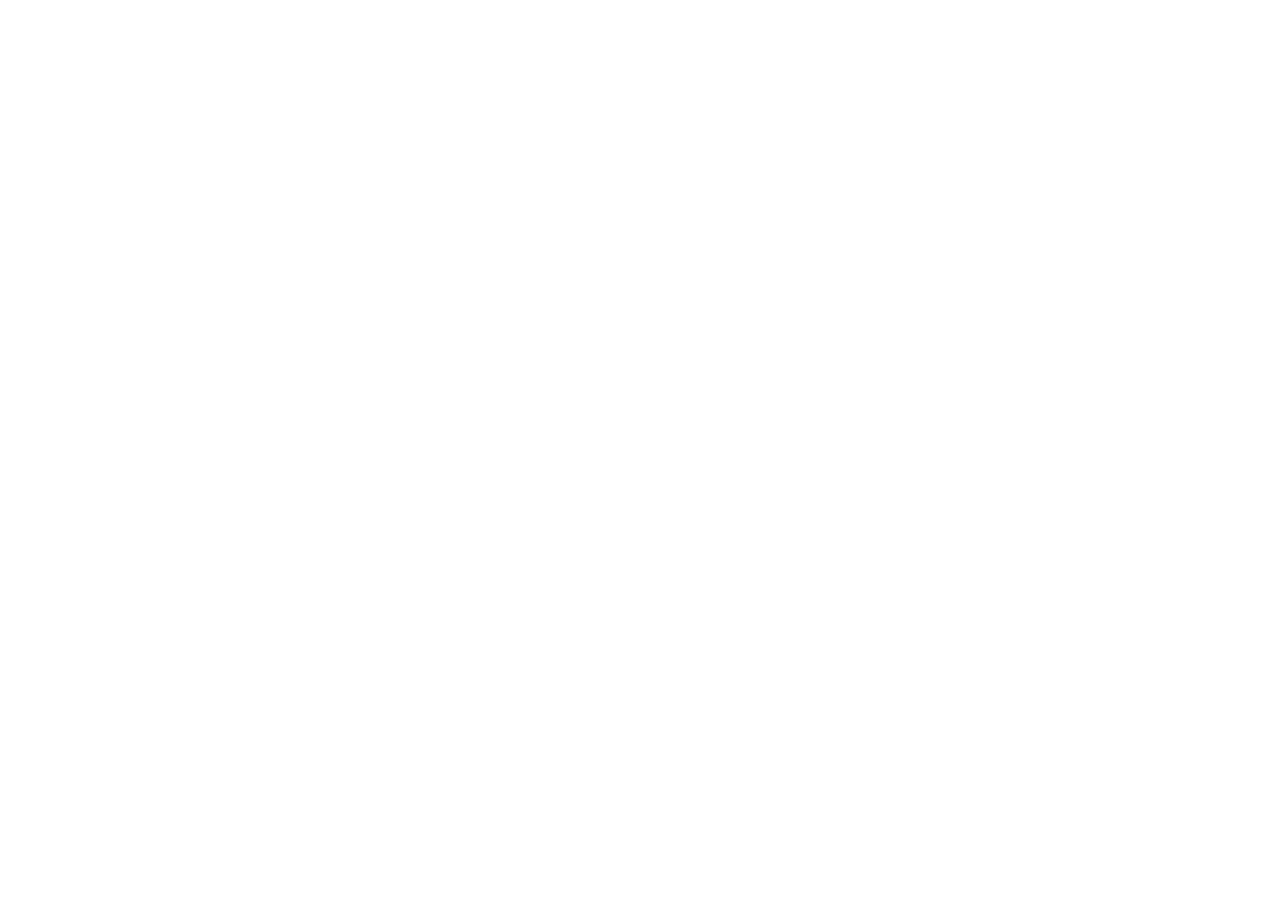
==== ExportsMap/index.html @ 9c02ec29 "Agregando carpeta de ExportsMap donde tengo código me falta limpiar la carpeta" ====
<!DOCTYPE html>
<html lang="en">

<head>
  <meta charset="UTF-8">
  <meta name="viewport" content="width=device-width, initial-scale=1.0">
  <meta http-equiv="X-UA-Compatible" content="ie=edge">
  <title>Leaflet Step-1</title>

  <!-- Bootstrap -->
  <link rel="stylesheet" href="https://stackpath.bootstrapcdn.com/bootstrap/4.1.3/css/bootstrap.min.css" 
    integrity="sha384-MCw98/SFnGE8fJT3GXwEOngsV7Zt27NXFoaoApmYm81iuXoPkFOJwJ8ERdknLPMO" 
    crossorigin="anonymous">

  <!-- Leaflet CSS -->
  <link rel="stylesheet" href="https://unpkg.com/leaflet@1.6.0/dist/leaflet.css"
    integrity="sha512-xwE/Az9zrjBIphAcBb3F6JVqxf46+CDLwfLMHloNu6KEQCAWi6HcDUbeOfBIptF7tcCzusKFjFw2yuvEpDL9wQ=="
    crossorigin="" />

  <!-- Our CSS -->
  <link rel="stylesheet" type="text/css" href="style.css">
</head>

<body>
  
  <!-- The div that holds our map -->
  <div id="map-id"></div>

  <!-- Bootstrap JS -->
  <script src="https://code.jquery.com/jquery-3.3.1.slim.min.js" integrity="sha384-q8i/X+965DzO0rT7abK41JStQIAqVgRVzpbzo5smXKp4YfRvH+8abtTE1Pi6jizo" crossorigin="anonymous"></script>
  <script src="https://cdnjs.cloudflare.com/ajax/libs/popper.js/1.14.3/umd/popper.min.js" integrity="sha384-ZMP7rVo3mIykV+2+9J3UJ46jBk0WLaUAdn689aCwoqbBJiSnjAK/l8WvCWPIPm49" crossorigin="anonymous"></script>
  <script src="https://stackpath.bootstrapcdn.com/bootstrap/4.1.3/js/bootstrap.min.js" integrity="sha384-ChfqqxuZUCnJSK3+MXmPNIyE6ZbWh2IMqE241rYiqJxyMiZ6OW/JmZQ5stwEULTy" crossorigin="anonymous"></script>
  <!-- Leaflet JS -->
  <script src="https://unpkg.com/leaflet@1.6.0/dist/leaflet.js"
    integrity="sha512-gZwIG9x3wUXg2hdXF6+rVkLF/0Vi9U8D2Ntg4Ga5I5BZpVkVxlJWbSQtXPSiUTtC0TjtGOmxa1AJPuV0CPthew=="
    crossorigin=""></script>
  <!-- D3 JavaScript -->
  <script src="https://d3js.org/d3.v5.min.js"></script>
  <!-- API key -->
  <script type="text/javascript" src="config.js"></script>
  <!-- Plotly JS -->
  <script src="https://cdn.plot.ly/plotly-latest.min.js"></script>

  <!-- Our JavaScript -->
  <script type="text/javascript" src="export.js"></script>


</body>

</html>
---- ExportsMap/style.css ----
body {
  padding: 0;
  margin: 0;
}

body,
html {
  height: 100%;
}

#map-id {
  height: 95%;
}
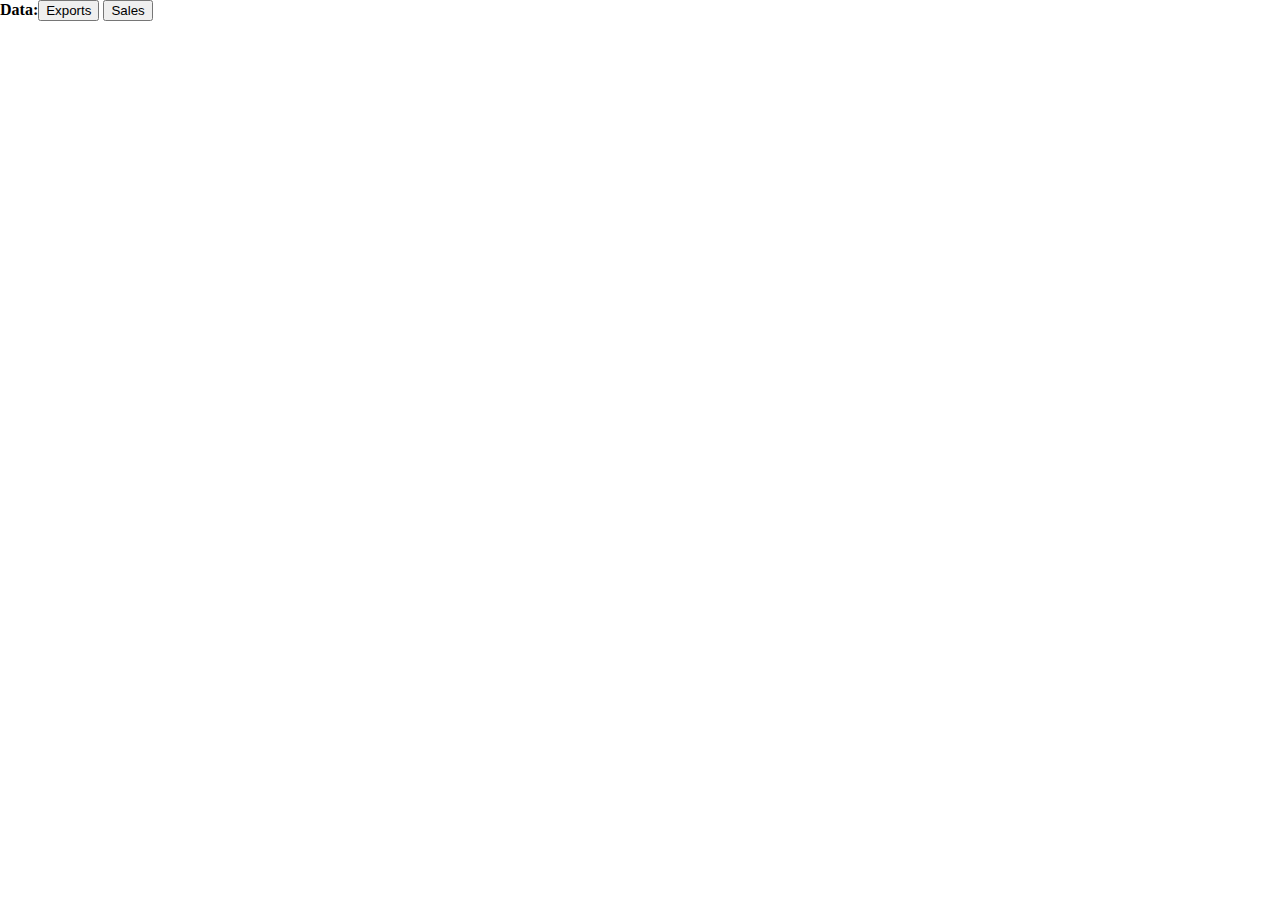
==== commit 86818481: "Agregando mejoras a mapas" ====
--- a/ExportsMap/index.html
+++ b/ExportsMap/index.html
@@ -24,6 +24,10 @@
 <body>
   
   <!-- The div that holds our map -->
+  <div class="container-fluid">
+    <strong>Data:</strong><button id="dataButton" type="button" class="btn btn-primary" value="exports">Exports</button>
+    <button id="dataButton" type="button" class="btn btn-secondary" value="sales">Sales</button><span></span>
+  </div>
   <div id="map-id"></div>
 
   <!-- Bootstrap JS -->
--- a/ExportsMap/style.css
+++ b/ExportsMap/style.css
@@ -9,5 +9,31 @@
 }
 
 #map-id {
-  height: 95%;
+  height: 40%;
+  width: 40%;
 }
+
+.info {
+  padding: 6px 8px;
+  font: 14px/16px Arial, Helvetica, sans-serif;
+  background: white;
+  background: rgba(255,255,255,0.8);
+  box-shadow: 0 0 15px rgba(0,0,0,0.2);
+  border-radius: 5px;
+}
+.info h4 {
+  margin: 0 0 5px;
+  color: rgb(77, 77, 77);
+}
+
+.legend {
+  line-height: 18px;
+  color: rgb(77, 77, 77);
+}
+.legend i {
+  width: 18px;
+  height: 18px;
+  float: left;
+  margin-right: 8px;
+  opacity: 0.7;
+}